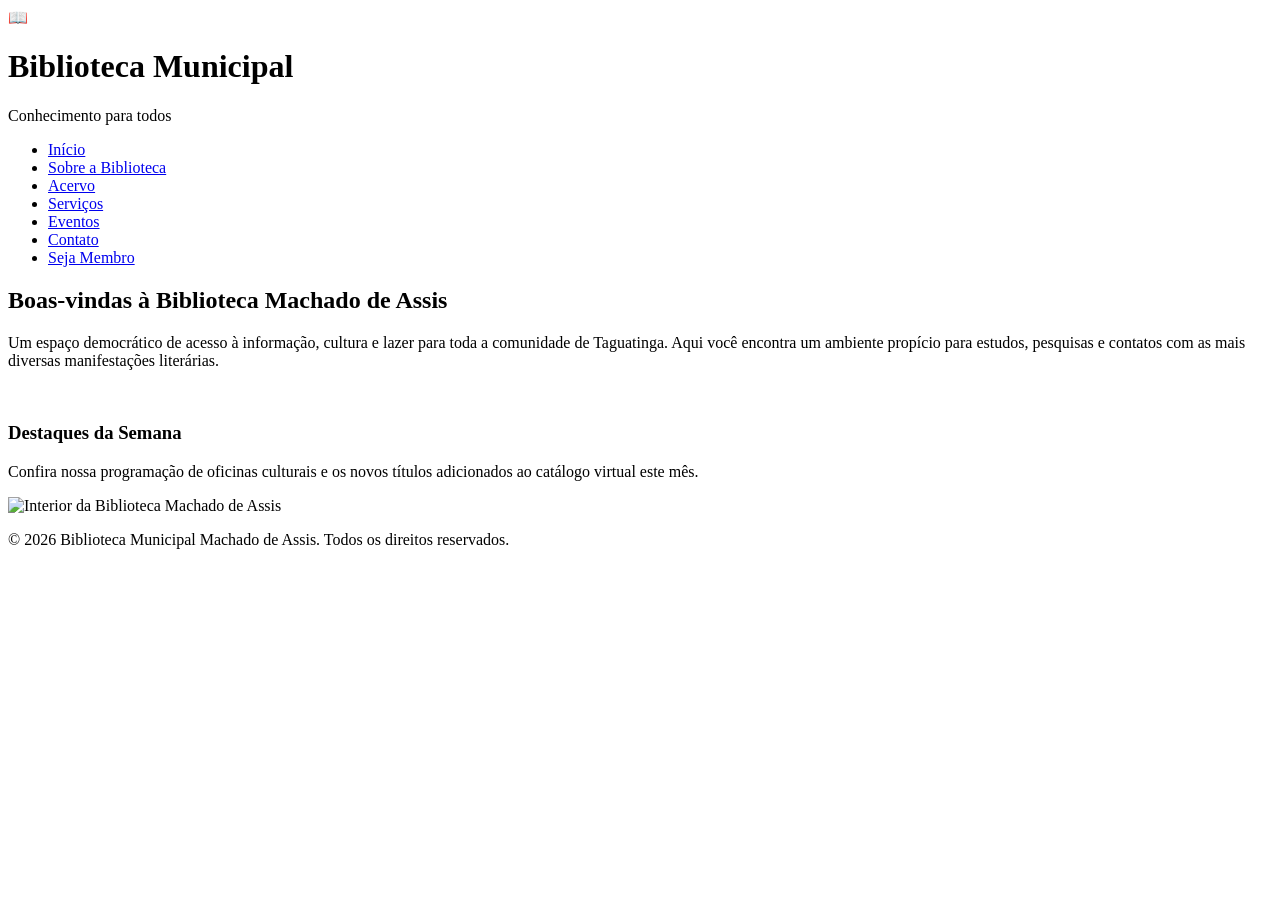
==== index.html @ f0fe2c63 "Criada landing page Site da biblioteca Machado de Assis" ====
<!DOCTYPE html>
<html lang="pt-BR">
<head>
    <meta charset="UTF-8">
    <meta name="viewport" content="width=device-width, initial-scale=1.0">
    <title>Biblioteca Municipal Machado de Assis</title>
    <link rel="stylesheet" href="css/style.css">
</head>
<body>

    <header>
        <div class="nav-container">
            <div class="logo">
                <span class="logo-icon">📖</span>
                <div class="logo-texto">
                    <h1>Biblioteca Municipal</h1>
                    <p>Conhecimento para todos</p>
                </div>
            </div>
            <nav>
                <ul>
                    <li><a href="index.html" class="active">Início</a></li>
                    <li><a href="sobre.html">Sobre a Biblioteca</a></li>
                    <li><a href="acervo.html">Acervo</a></li>
                    <li><a href="servicos.html">Serviços</a></li>
                    <li><a href="eventos.html">Eventos</a></li>
                    <li><a href="contato.html">Contato</a></li>
                    <li><a href="#" class="btn-membro">Seja Membro</a></li>
                </ul>
            </nav>
        </div>
    </header>

    <main>
        <section class="split-container">
            <div class="split-content">
                <h2 class="section-titulo">Boas-vindas à Biblioteca Machado de Assis</h2>
                <p>Um espaço democrático de acesso à informação, cultura e lazer para toda a comunidade de Taguatinga. Aqui você encontra um ambiente propício para estudos, pesquisas e contatos com as mais diversas manifestações literárias.</p>
                <br>
                <h3>Destaques da Semana</h3>
                <p>Confira nossa programação de oficinas culturais e os novos títulos adicionados ao catálogo virtual este mês.</p>
            </div>
            <div class="split-imagem">
                <img src="img/home-banner.jpeg" alt="Interior da Biblioteca Machado de Assis">
            </div>
        </section>
    </main>

    <footer>
        <p>&copy; 2026 Biblioteca Municipal Machado de Assis. Todos os direitos reservados.</p>
    </footer>

</body>
</html>
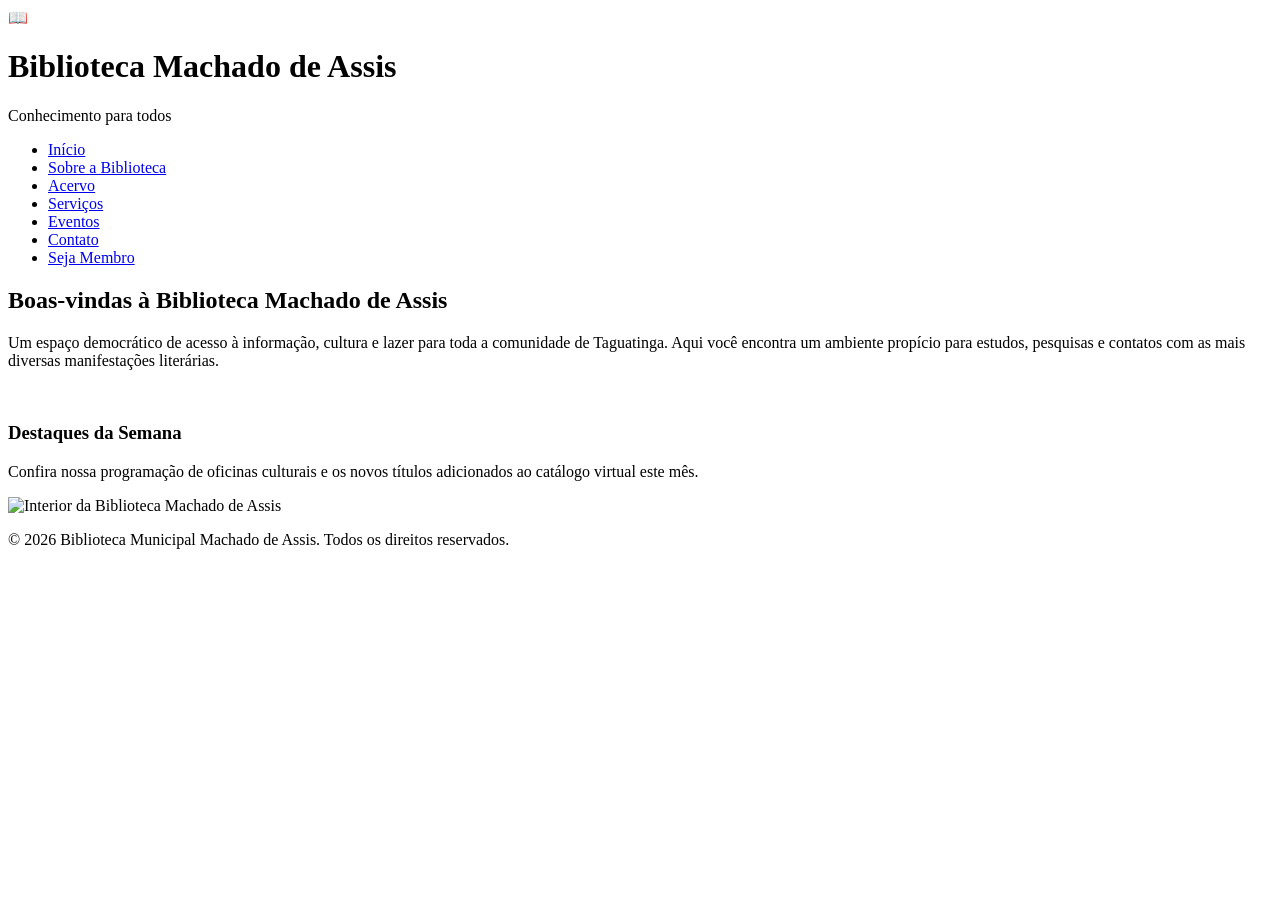
==== commit e8665942: "Add files via upload" ====
--- a/index.html
+++ b/index.html
@@ -3,7 +3,7 @@
 <head>
     <meta charset="UTF-8">
     <meta name="viewport" content="width=device-width, initial-scale=1.0">
-    <title>Biblioteca Municipal Machado de Assis</title>
+    <title>Biblioteca Machado de Assis</title>
     <link rel="stylesheet" href="css/style.css">
 </head>
 <body>
@@ -13,7 +13,7 @@
             <div class="logo">
                 <span class="logo-icon">📖</span>
                 <div class="logo-texto">
-                    <h1>Biblioteca Municipal</h1>
+                    <h1>Biblioteca Machado de Assis</h1>
                     <p>Conhecimento para todos</p>
                 </div>
             </div>
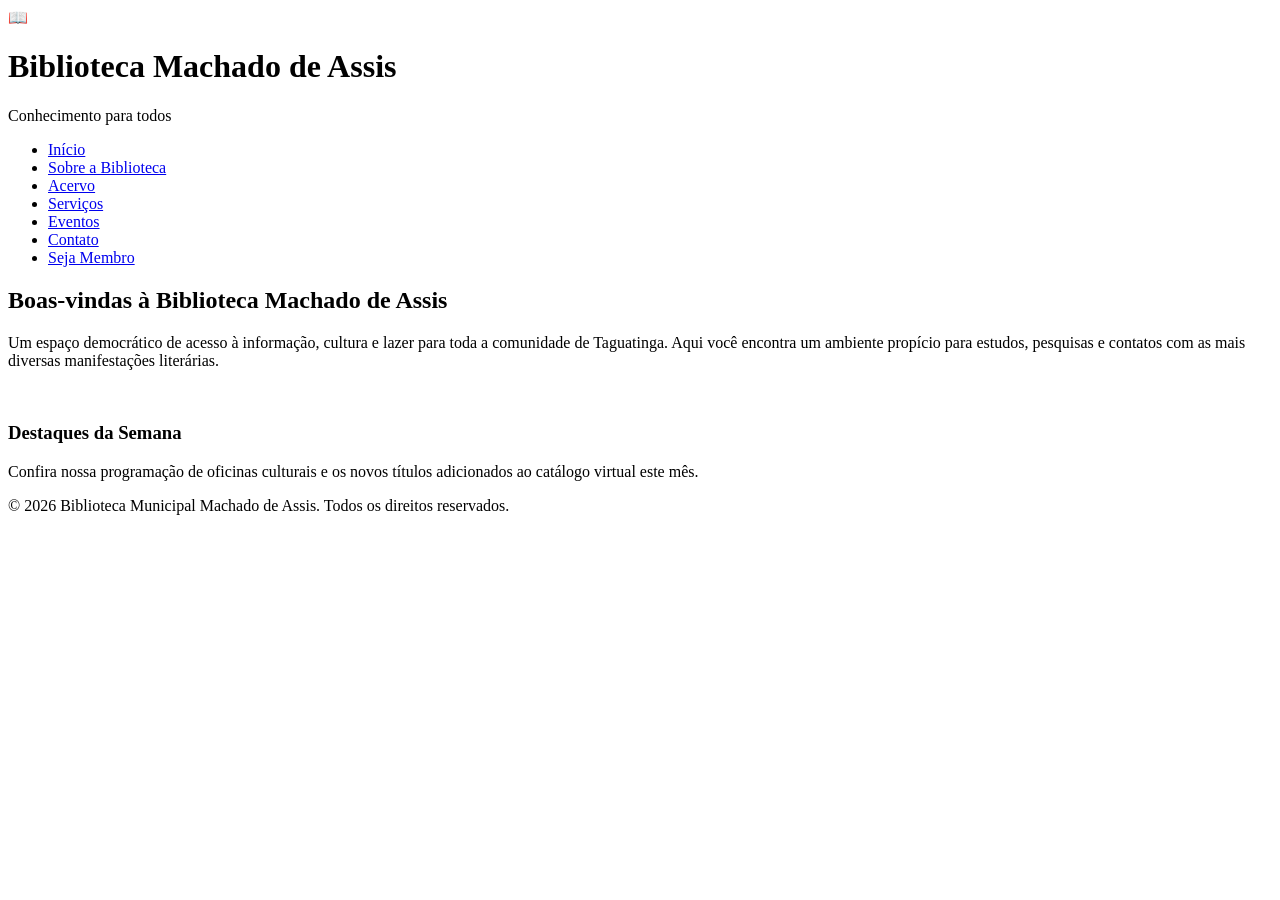
==== commit 03a3c41b: "Add files via upload" ====
--- a/index.html
+++ b/index.html
@@ -41,7 +41,6 @@
                 <p>Confira nossa programação de oficinas culturais e os novos títulos adicionados ao catálogo virtual este mês.</p>
             </div>
             <div class="split-imagem">
-                <img src="img/home-banner.jpeg" alt="Interior da Biblioteca Machado de Assis">
             </div>
         </section>
     </main>
